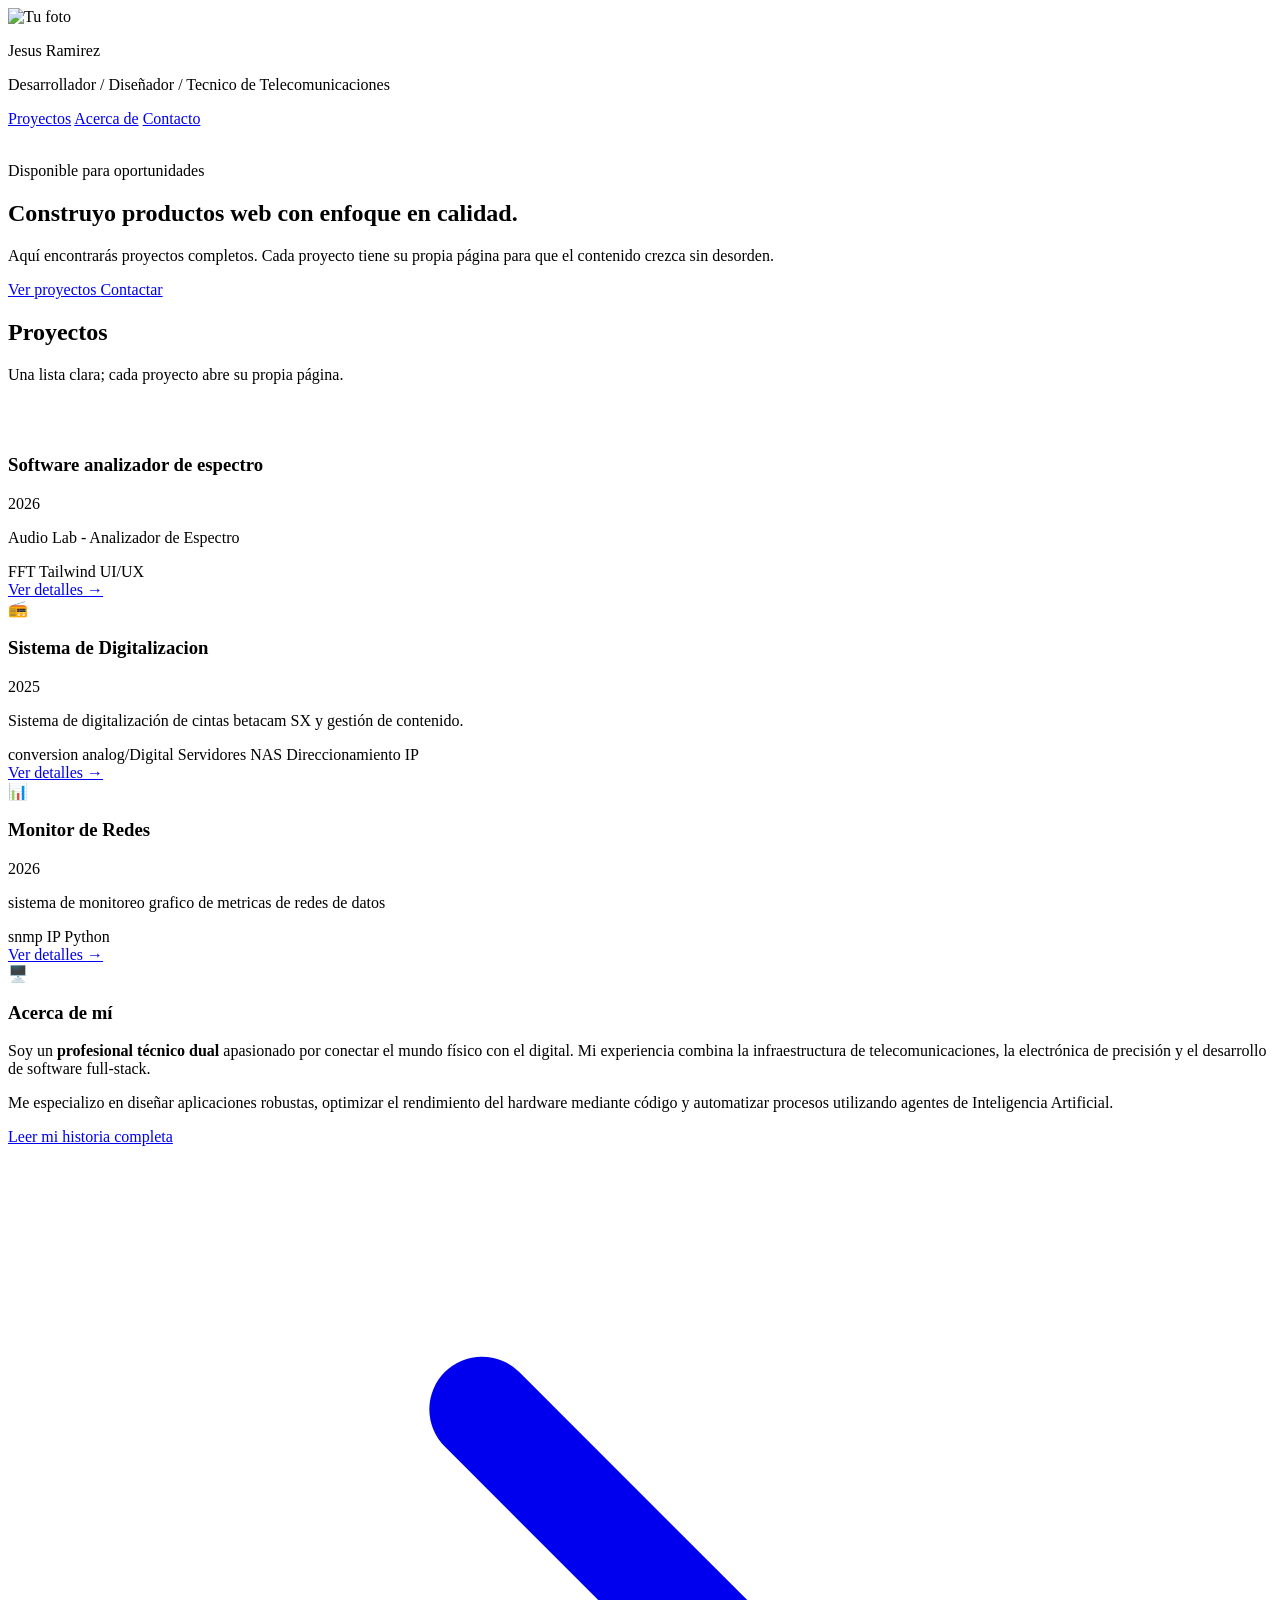
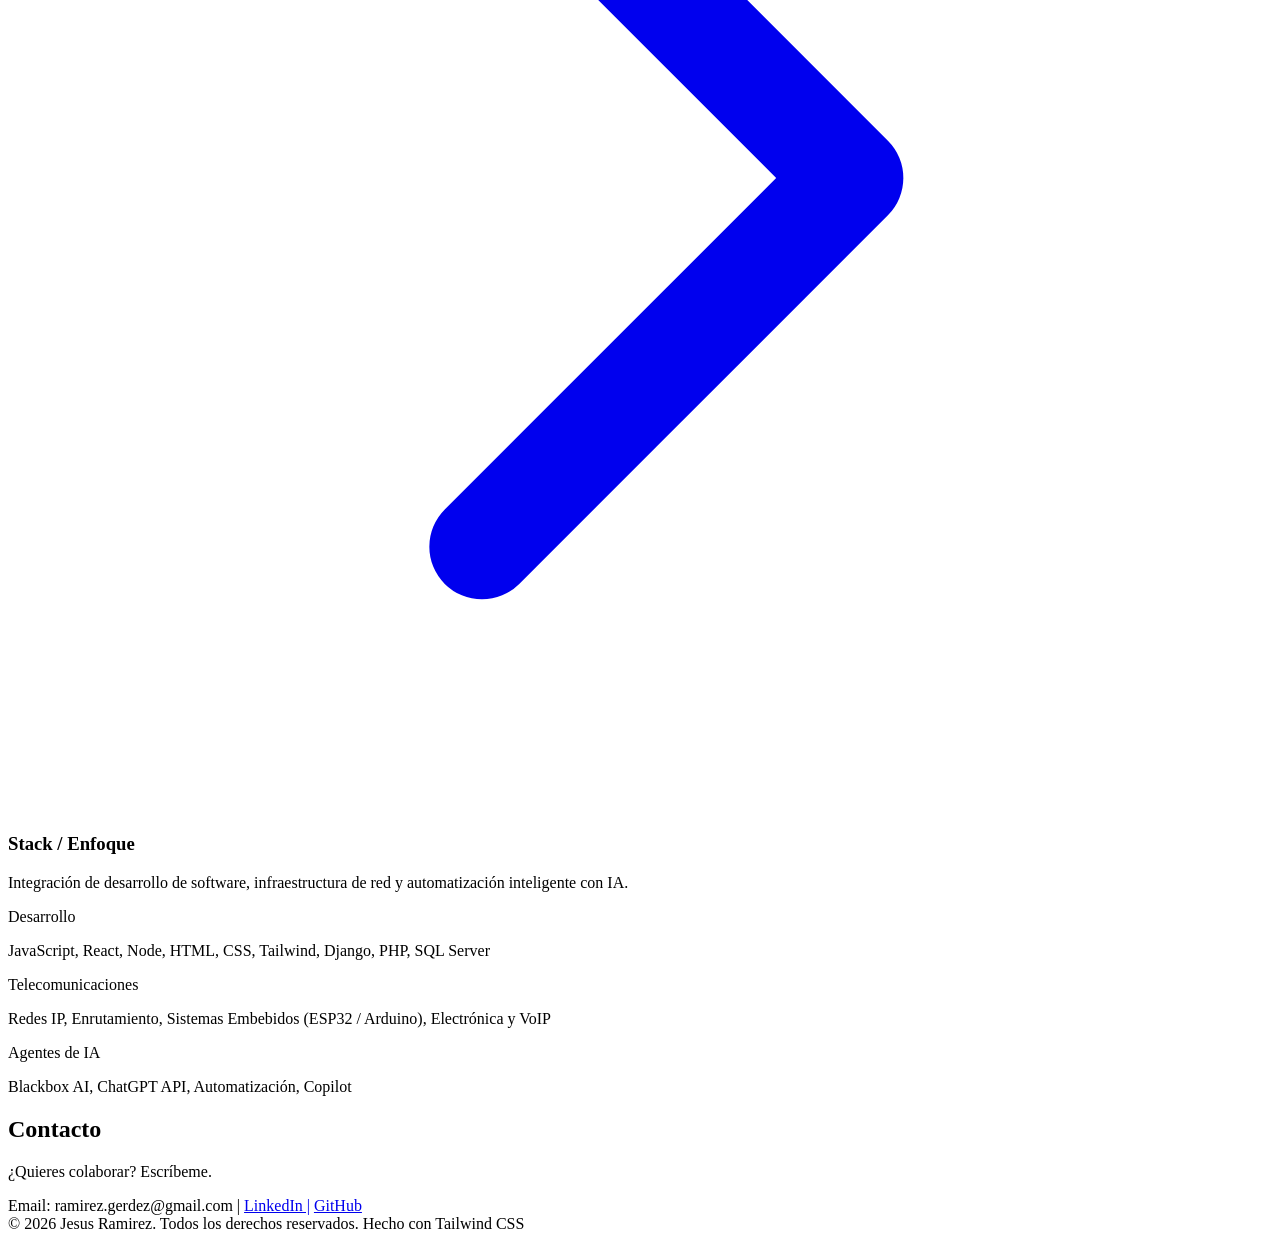
==== index.html @ c4cf8d5c "Add files via upload archivos base" ====
<!doctype html>
<html lang="es">

<head>
  <meta charset="UTF-8" />
  <meta name="viewport" content="width=device-width, initial-scale=1.0" />
  <title>Jesus Ramirez</title>

  <script src="https://cdn.tailwindcss.com"></script>
  <link rel="stylesheet" href="./styles.css" />
</head>

<body class="bg-slate-950 text-slate-100">
  <!-- Header -->
  <header class="sticky top-0 z-50 border-b border-slate-800/70 bg-slate-950/70 backdrop-blur">
    <div class="mx-auto max-w-6xl px-4 py-4 flex items-center justify-between">
      <div class="flex items-center gap-3">
        <img src="./assets/images/avatar.png" alt="Tu foto"
          class="h-10 w-10 rounded-xl object-cover ring-1 ring-slate-800" />
        <div>
          <p class="font-semibold leading-tight">Jesus Ramirez</p>
          <p class="text-xs text-slate-400 leading-tight">Desarrollador / Diseñador / Tecnico de Telecomunicaciones</p>
        </div>
      </div>

      <nav class="flex items-center gap-4 text-sm">
        <a class="hover:text-white text-slate-300" href="#proyectos">Proyectos</a>
        <a class="hover:text-white text-slate-300" href="./components/about.html">Acerca de</a>
        <a class="hover:text-white text-slate-300" href="#contacto">Contacto</a>
      </nav>
    </div>
  </header>

  <main class="mx-auto max-w-6xl px-4 py-10">
    <!-- Hero -->
    <section class="relative">
      <div class="absolute -top-10 -right-10 h-56 w-56 rounded-full blur-3xl bg-indigo-500/20"></div>
      <div class="absolute -bottom-10 -left-10 h-56 w-56 rounded-full blur-3xl bg-fuchsia-500/20"></div>

      <img src="./assets/images/hero-bg.png" alt="" aria-hidden="true"
        class="absolute inset-x-0 -top-24 mx-auto w-[1200px] h-[400px] object-cover opacity-25 blur-0 pointer-events-none -z-10" />

      <div class="relative">
        <p
          class="inline-flex items-center gap-2 rounded-full border border-slate-800/70 bg-slate-900/50 px-3 py-1 text-xs text-slate-300">
          <span class="h-2 w-2 rounded-full bg-emerald-400"></span>
          Disponible para oportunidades
        </p>

        <h1 class="mt-4 text-4xl md:text-5xl font-bold leading-tight">
          Construyo productos web con enfoque en
          <span class="text-transparent bg-clip-text bg-gradient-to-r from-indigo-400 to-fuchsia-400">calidad</span>.
        </h1>

        <p class="mt-4 max-w-2xl text-slate-300">
          Aquí encontrarás proyectos completos. Cada proyecto tiene su propia página para que el contenido
          crezca sin desorden.
        </p>

        <div class="mt-6 flex flex-wrap gap-3">
          <a class="inline-flex items-center gap-2 rounded-xl bg-white px-4 py-2 text-slate-900 font-semibold hover:bg-slate-200"
            href="#proyectos">
            Ver proyectos
          </a>
          <a class="inline-flex items-center gap-2 rounded-xl border border-slate-800/70 px-4 py-2 text-slate-300 hover:bg-slate-900"
            href="#contacto">
            Contactar
          </a>
        </div>
      </div>
    </section>

    <!-- Proyectos -->
    <section id="proyectos" class="mt-12 relative w-full">

      <div class="flex items-end justify-between gap-4 flex-wrap relative z-10">
        <div>
          <h2 class="text-2xl font-bold text-slate-100">Proyectos</h2>
          <p class="text-slate-400 mt-1">Una lista clara; cada proyecto abre su propia página.</p>
        </div>

      </div>

      <div class="hidden xl:block absolute -left-44 top-24 w-72 pointer-events-none select-none z-0">
        <!-- Imagen Lateral Izquierda -->
        <img src="assets/images/bg-lateral-left.png"
          class="w-full h-[450px] object-cover rounded-r-3xl border-r border-y border-slate-800/50 opacity-15 blur-[1px] grayscale contrast-125"
          alt="" />
        <div class="absolute inset-0 bg-gradient-to-r from-violet-500/10 to-transparent blur-3xl -z-10"></div>
      </div>

      <div class="hidden xl:block absolute -right-44 top-36 w-72 pointer-events-none select-none z-0">
        <!-- Imagen Lateral Derecha -->
        <img src="assets/images/bg-lateral-right.png"
          class="w-full h-[450px] object-cover rounded-l-3xl border-l border-y border-slate-800/50 opacity-15 blur-[1px] grayscale contrast-125"
          alt="" />
        <div class="absolute inset-0 bg-gradient-to-l from-violet-500/10 to-transparent blur-3xl -z-10"></div>
      </div>

      <div class="mt-6 grid gap-6 md:grid-cols-2 lg:grid-cols-3 relative z-10">

        <div
          class="group relative rounded-3xl border border-slate-800/70 bg-slate-900/20 p-6 overflow-hidden transition-all duration-300 hover:border-violet-500/50 hover:shadow-[0_0_30px_rgba(124,58,237,0.1)]">
          <div
            class="absolute inset-0 z-0 bg-[url('./assets/images/project-01/fondo.png')] bg-cover bg-center opacity-90 transition-transform duration-500 group-hover:scale-110">
          </div>
          <div class="absolute inset-0 z-10 bg-gradient-to-t from-slate-950 via-slate-950/80 to-transparent"></div>

          <div class="relative z-20 flex flex-col h-full justify-between min-h-[160px]">
            <div>
              <div class="flex justify-between items-start">
                <h3 class="text-xl font-bold text-slate-100">Software analizador de espectro</h3>
                <span
                  class="text-xs font-mono bg-slate-950/80 text-violet-400 border border-slate-800 px-2 py-0.5 rounded-md">2026</span>
              </div>
              <p class="text-xs text-slate-400 mt-1">Audio Lab - Analizador de Espectro</p>
              <div class="mt-4 flex flex-wrap gap-1.5 text-xs text-slate-300">
                <span class="bg-slate-900/90 border border-slate-800 px-2 py-1 rounded-md">FFT</span>
                <span class="bg-slate-900/90 border border-slate-800 px-2 py-1 rounded-md">Tailwind</span>
                <span class="bg-slate-900/90 border border-slate-800 px-2 py-1 rounded-md">UI/UX</span>
              </div>
            </div>

            <div class="mt-6 flex justify-between items-center">
              <a href="projects/project-01.html"
                class="text-sm font-medium text-violet-400 group-hover:text-violet-300 flex items-center gap-1 group-hover:translate-x-1 transition-all">
                Ver detalles <span>→</span>
              </a>
              <div
                class="w-8 h-8 rounded-lg bg-violet-600/10 border border-violet-500/20 flex items-center justify-center text-violet-400">
                📻
              </div>
            </div>
          </div>
        </div>

        <div
          class="group relative rounded-3xl border border-slate-800/70 bg-slate-900/20 p-6 overflow-hidden transition-all duration-300 hover:border-blue-500/50 hover:shadow-[0_0_30px_rgba(59,130,246,0.1)]">
          <div
            class="absolute inset-0 z-0 bg-[url('./assets/images/project-02/fondo.png')] bg-cover bg-center opacity-90 transition-transform duration-500 group-hover:scale-110">
          </div>
          <div class="absolute inset-0 z-10 bg-gradient-to-t from-slate-950 via-slate-950/80 to-transparent"></div>

          <div class="relative z-20 flex flex-col h-full justify-between min-h-[160px]">
            <div>
              <div class="flex justify-between items-start">
                <h3 class="text-xl font-bold text-slate-100">Sistema de Digitalizacion</h3>
                <span
                  class="text-xs font-mono bg-slate-950/80 text-blue-400 border border-slate-800 px-2 py-0.5 rounded-md">2025</span>
              </div>
              <p class="text-xs text-slate-400 mt-1">Sistema de digitalización de cintas betacam SX y gestión de contenido.</p>
              <div class="mt-4 flex flex-wrap gap-1.5 text-xs text-slate-300">
                <span class="bg-slate-900/90 border border-slate-800 px-2 py-1 rounded-md">conversion analog/Digital</span>
                <span class="bg-slate-900/90 border border-slate-800 px-2 py-1 rounded-md">Servidores NAS</span>
                <span class="bg-slate-900/90 border border-slate-800 px-2 py-1 rounded-md">Direccionamiento IP</span>
              </div>
            </div>

            <div class="mt-6 flex justify-between items-center">
              <a href="projects/project-02.html"
                class="text-sm font-medium text-blue-400 group-hover:text-blue-300 flex items-center gap-1 group-hover:translate-x-1 transition-all">
                Ver detalles <span>→</span>
              </a>
              <div
                class="w-8 h-8 rounded-lg bg-blue-600/10 border border-blue-500/20 flex items-center justify-center text-blue-400">
                📊
              </div>
            </div>
          </div>
        </div>

        <div
          class="group relative rounded-3xl border border-slate-800/70 bg-slate-900/20 p-6 overflow-hidden transition-all duration-300 hover:border-emerald-500/50 hover:shadow-[0_0_30px_rgba(16,185,129,0.1)]">
          <div
            class="absolute inset-0 z-0 bg-[url('./assets/images/project-03/fondo.png')] bg-cover bg-center opacity-90 transition-transform duration-500 group-hover:scale-110">
          </div>
          <div class="absolute inset-0 z-10 bg-gradient-to-t from-slate-950 via-slate-950/80 to-transparent"></div>

          <div class="relative z-20 flex flex-col h-full justify-between min-h-[160px]">
            <div>
              <div class="flex justify-between items-start">
                <h3 class="text-xl font-bold text-slate-100">Monitor de Redes</h3>
                <span
                  class="text-xs font-mono bg-slate-950/80 text-emerald-400 border border-slate-800 px-2 py-0.5 rounded-md">2026</span>
              </div>
              <p class="text-xs text-slate-400 mt-1">sistema de monitoreo grafico de metricas de redes de datos</p>
              <div class="mt-4 flex flex-wrap gap-1.5 text-xs text-slate-300">
                <span class="bg-slate-900/90 border border-slate-800 px-2 py-1 rounded-md">snmp</span>
                <span class="bg-slate-900/90 border border-slate-800 px-2 py-1 rounded-md">IP</span>
                <span class="bg-slate-900/90 border border-slate-800 px-2 py-1 rounded-md">Python</span>
              </div>
            </div>

            <div class="mt-6 flex justify-between items-center">
              <a href="projects/project-03.html"
                class="text-sm font-medium text-emerald-400 group-hover:text-emerald-300 flex items-center gap-1 group-hover:translate-x-1 transition-all">
                Ver detalles <span>→</span>
              </a>
              <div
                class="w-8 h-8 rounded-lg bg-emerald-600/10 border border-emerald-500/20 flex items-center justify-center text-emerald-400">
                🖥️
              </div>
            </div>
          </div>
        </div>

      </div>
    </section>

    <!-- Contenedor Padre (Grid de 3 columnas en pantallas grandes) -->
    <div class="grid grid-cols-1 lg:grid-cols-3 gap-6">

      <!-- Tarjeta "Acerca de mí" (Ocupa 1 columna) -->
      <div class="relative z-20 flex flex-col h-full justify-between">
        <div>
          <h3 class="text-xl font-bold text-slate-100 mb-3">Acerca de mí</h3>

          <div class="space-y-3 text-sm text-slate-400">
            <p>
              Soy un <strong class="text-slate-200 font-semibold">profesional técnico dual</strong> apasionado por
              conectar el mundo físico con el digital. Mi experiencia combina la infraestructura de telecomunicaciones,
              la electrónica de precisión y el desarrollo de software full-stack.
            </p>
            <p>
              Me especializo en diseñar aplicaciones robustas, optimizar el rendimiento del hardware mediante código y
              automatizar procesos utilizando agentes de Inteligencia Artificial.
            </p>
          </div>
        </div>

        <!-- Botón/Enlace para ir a la página detallada -->
        <div class="mt-4 pt-2">
          <a href="acerca.html"
            class="inline-flex items-center text-xs font-semibold text-sky-400 hover:text-sky-300 transition-colors group/link">
            Leer mi historia completa
            <svg class="w-3 h-3 ml-1 transform transition-transform group-hover/link:translate-x-1" fill="none"
              viewBox="0 0 24 24" stroke="currentColor">
              <path stroke-linecap="round" stroke-linejoin="round" stroke-width="2" d="M9 5l7 7-7 7" />
            </svg>
          </a>
        </div>
      </div>

      <!-- Tarjeta "Stack / Enfoque" ENSANCHADA (Ocupa 2 columnas) -->
      <div class="relative rounded-3xl border border-slate-800/70 bg-slate-900/20 p-6 overflow-hidden lg:col-span-2">
        <div class="relative z-20 flex flex-col h-full justify-between">
          <div>
            <h3 class="text-xl font-bold text-slate-100 mb-2">Stack / Enfoque</h3>
            <p class="text-sm text-slate-400 mb-4">
              Integración de desarrollo de software, infraestructura de red y automatización inteligente con IA.
            </p>

            <!-- Cambiamos esto a un grid interno de 3 columnas para que los stacks vayan de lado a lado -->
            <div class="grid grid-cols-1 md:grid-cols-3 gap-4">
              <!-- Programación & Web -->
              <div>
                <span class="text-xs font-semibold text-sky-400 uppercase tracking-wider block mb-1">Desarrollo</span>
                <p class="text-xs text-slate-300">JavaScript, React, Node, HTML, CSS, Tailwind, Django, PHP, SQL Server
                </p>
              </div>

              <!-- Telecomunicaciones & Hardware -->
              <div>
                <span
                  class="text-xs font-semibold text-emerald-400 uppercase tracking-wider block mb-1">Telecomunicaciones</span>
                <p class="text-xs text-slate-300">Redes IP, Enrutamiento, Sistemas Embebidos (ESP32 / Arduino),
                  Electrónica y VoIP</p>
              </div>

              <!-- Agentes de IA -->
              <div>
                <span class="text-xs font-semibold text-purple-400 uppercase tracking-wider block mb-1">Agentes de
                  IA</span>
                <p class="text-xs text-slate-300">Blackbox AI, ChatGPT API, Automatización, Copilot</p>
              </div>
            </div>
          </div>
        </div>
      </div>

    </div>
    </section>

    <!-- Contacto -->
    <section id="contacto" class="mt-12 rounded-2xl border border-slate-800/70 bg-slate-900/30 p-6">
      <h2 class="text-2xl font-bold">Contacto</h2>
      <p class="text-slate-400 mt-1">¿Quieres colaborar? Escríbeme.</p>

      <div class="mt-5 flex flex-wrap gap-3">
        <span class="text-slate-400">Email:</span> ramirez.gerdez@gmail.com |</span>
        <a class="btn-outline" href="#" target="_blank" rel="noreferrer">LinkedIn |</a>
        <a class="btn-outline" href="https://github.com/ramirezgerdez-star" target="_blank" rel="noreferrer">GitHub</a>
      </div>
    </section>
  </main>

  <footer class="border-t border-slate-800/70">
    <div class="mx-auto max-w-6xl px-4 py-6 text-sm text-slate-400 flex items-center justify-between flex-wrap gap-2">
      <span>© <span id="year"></span> Jesus Ramirez. Todos los derechos reservados.</span>
      <span class="text-slate-500">Hecho con Tailwind CSS</span>
    </div>
  </footer>

  <script>
    document.getElementById("year").textContent = new Date().getFullYear();
  </script>
</body>

</html>
---- styles.css ----
@tailwind base;
@tailwind components;
@tailwind utilities;

/* Si usas CDN, @tailwind no compila; esta clase igual sirve como “bridge” visual.
   Puedes dejar estilos simples aquí o moverlos a Tailwind clases. */

.tag{
  @apply inline-flex items-center rounded-full border border-slate-800/70 bg-slate-950/40 px-3 py-1 text-xs text-slate-300;
}

.btn-outline{
  @apply inline-flex items-center rounded-xl border border-slate-800/70 bg-slate-950/30 px-4 py-2 text-slate-300 hover:bg-slate-900 hover:border-indigo-500/50 transition;
}
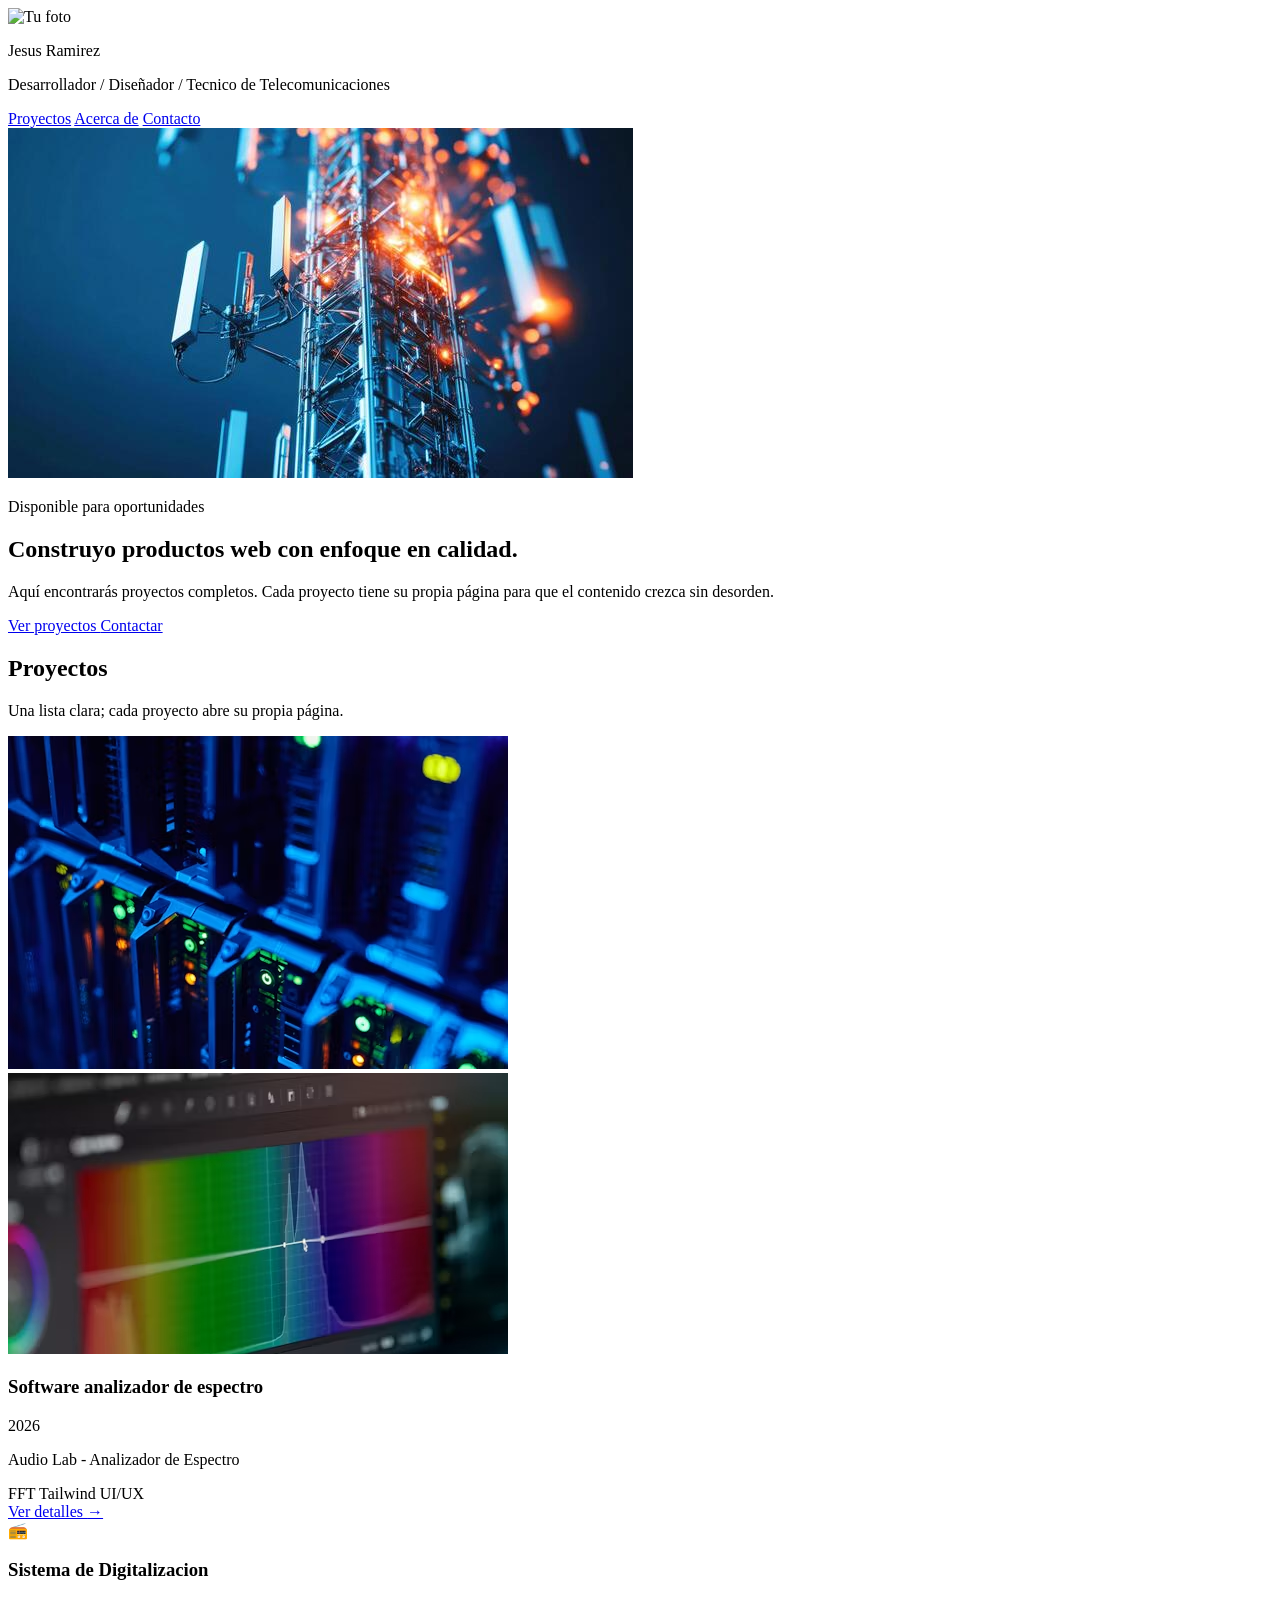
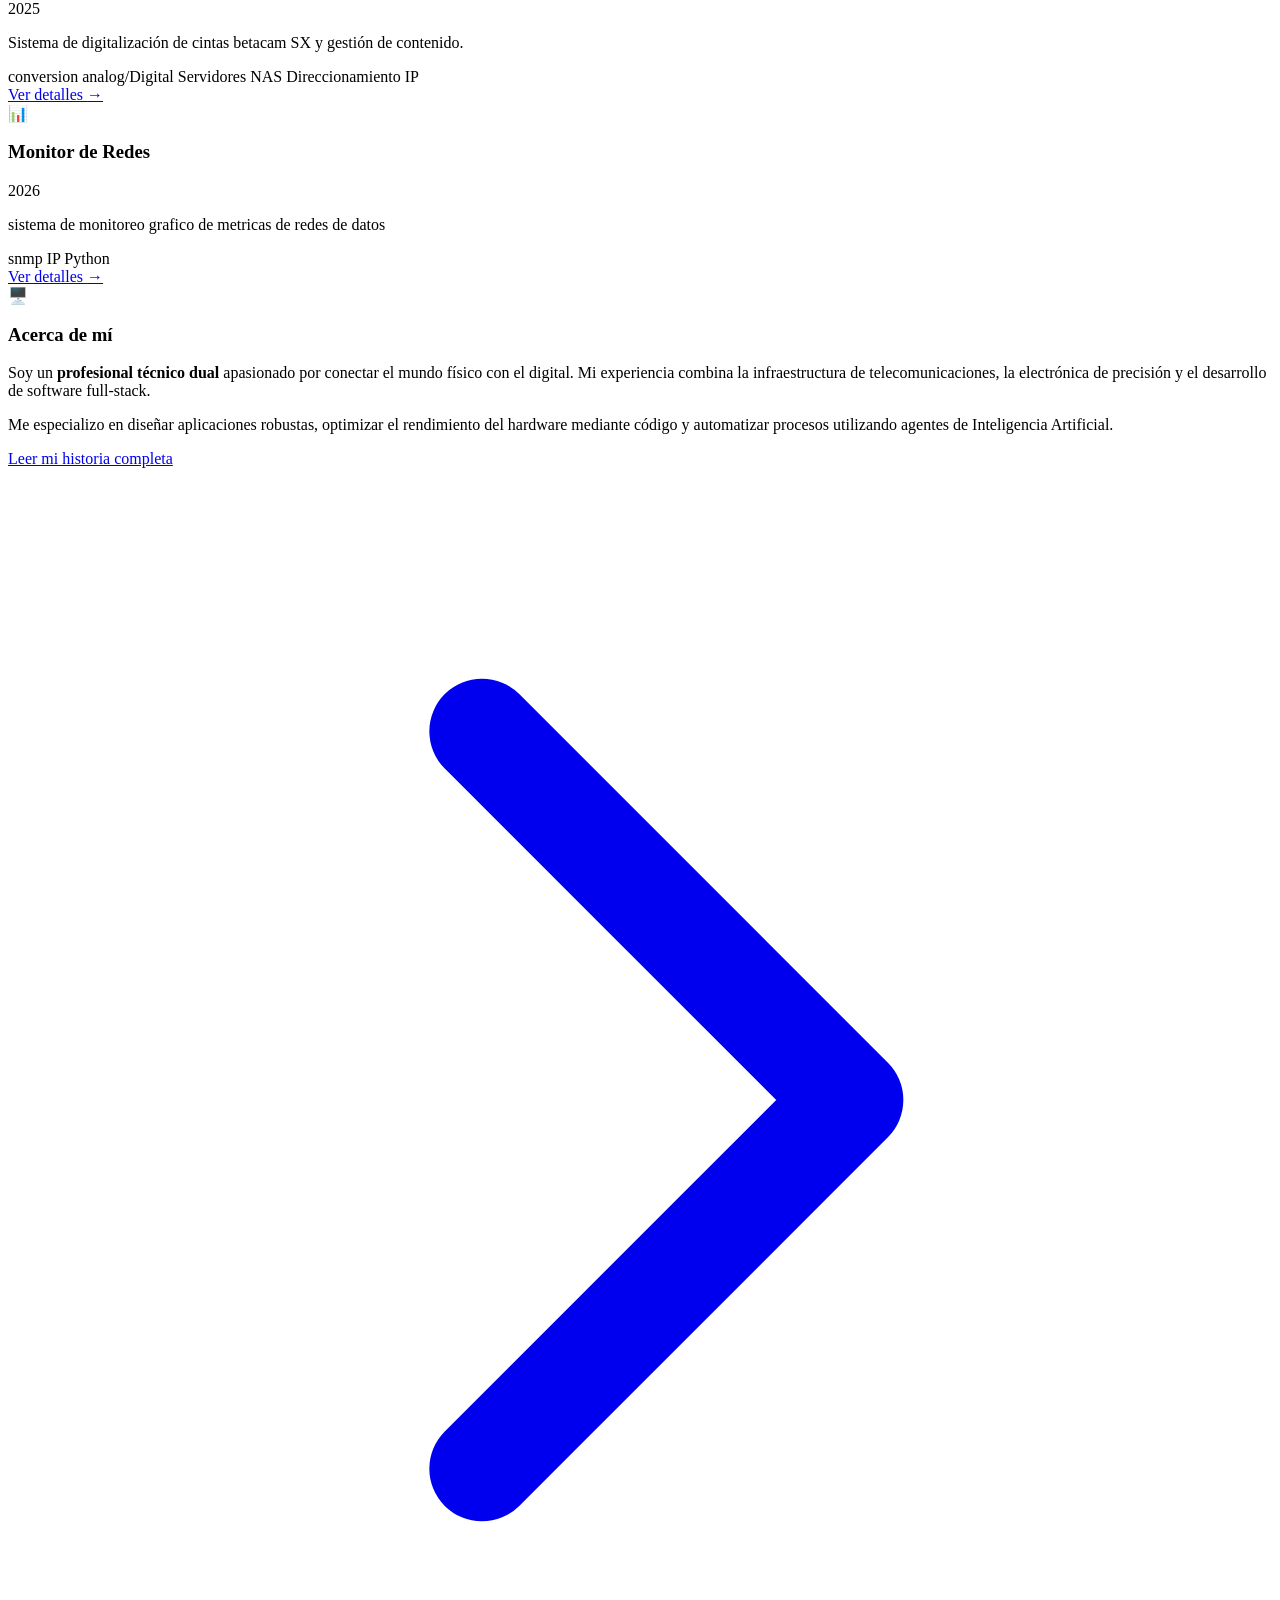
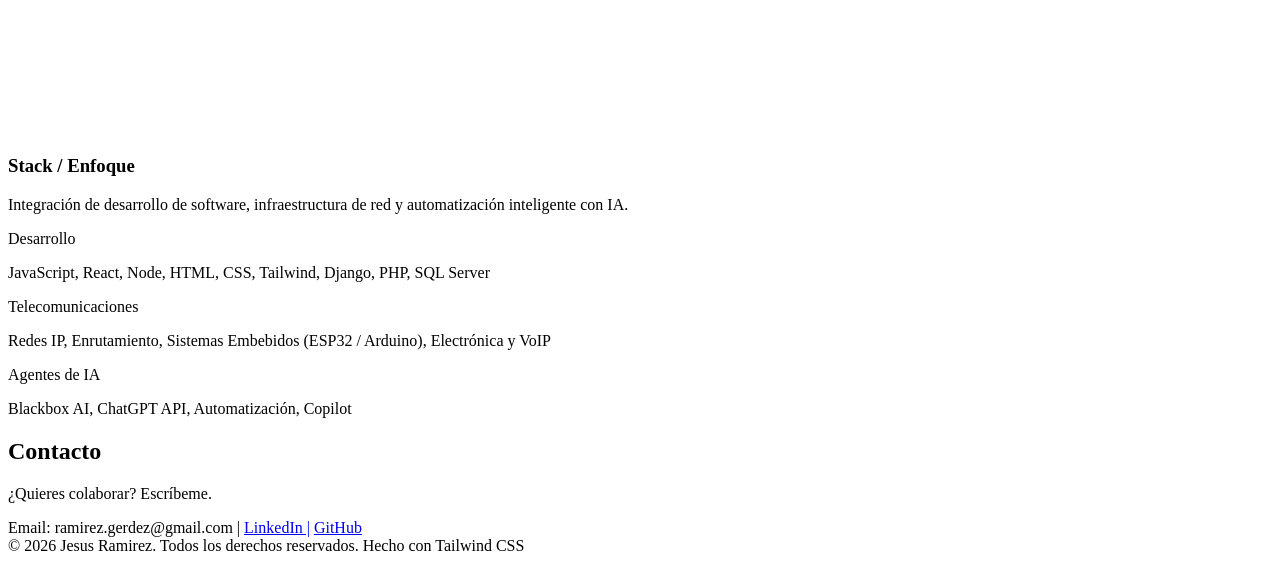
==== commit 2a218447: "Add files via upload" ====
--- a/index.html
+++ b/index.html
@@ -5,6 +5,7 @@
   <meta charset="UTF-8" />
   <meta name="viewport" content="width=device-width, initial-scale=1.0" />
   <title>Jesus Ramirez</title>
+  <link rel="icon" type="image/png" href="../assets/images/favicon.png" />
 
   <script src="https://cdn.tailwindcss.com"></script>
   <link rel="stylesheet" href="./styles.css" />
